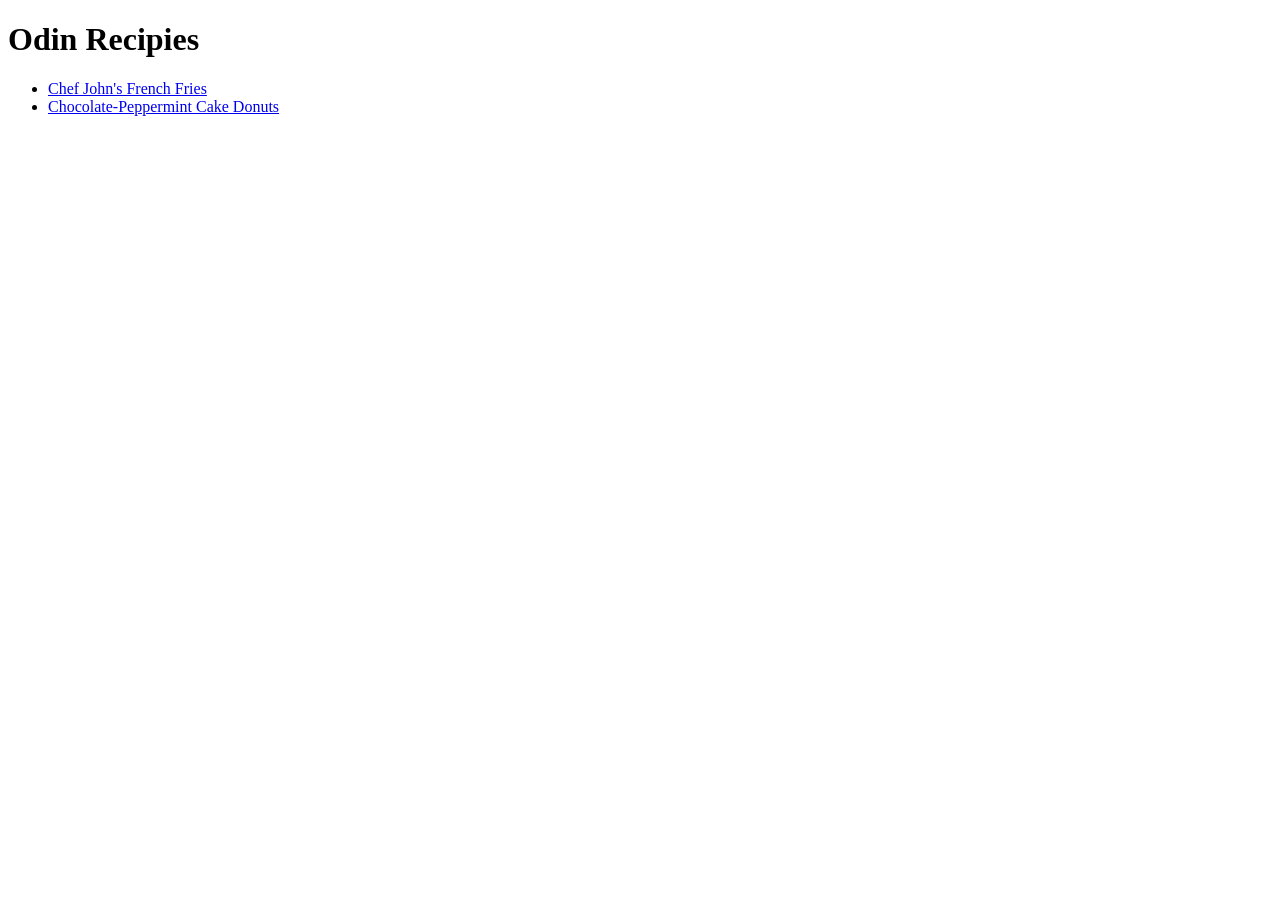
==== index.html @ 32ad605f "added a new recipie - "french fries" adding new variation of recipies!" ====
<!DOCTYPE html>
<html lang="en">
<head>
    <meta charset="UTF-8">
    <meta name="viewport" content="width=device-width, initial-scale=1.0">
    <title>Odin Recipies</title>
</head>
<body>
    <h1>Odin Recipies</h1>
    <ul>
        <li><a href="recipies/fries.html" rel="noopener norefferer">Chef John's French Fries</a></li>
        <li><a href="recipies/donuts.html" rel="norefferer noopener">Chocolate-Peppermint Cake Donuts</a></li>
</ul>
</body>
</html>
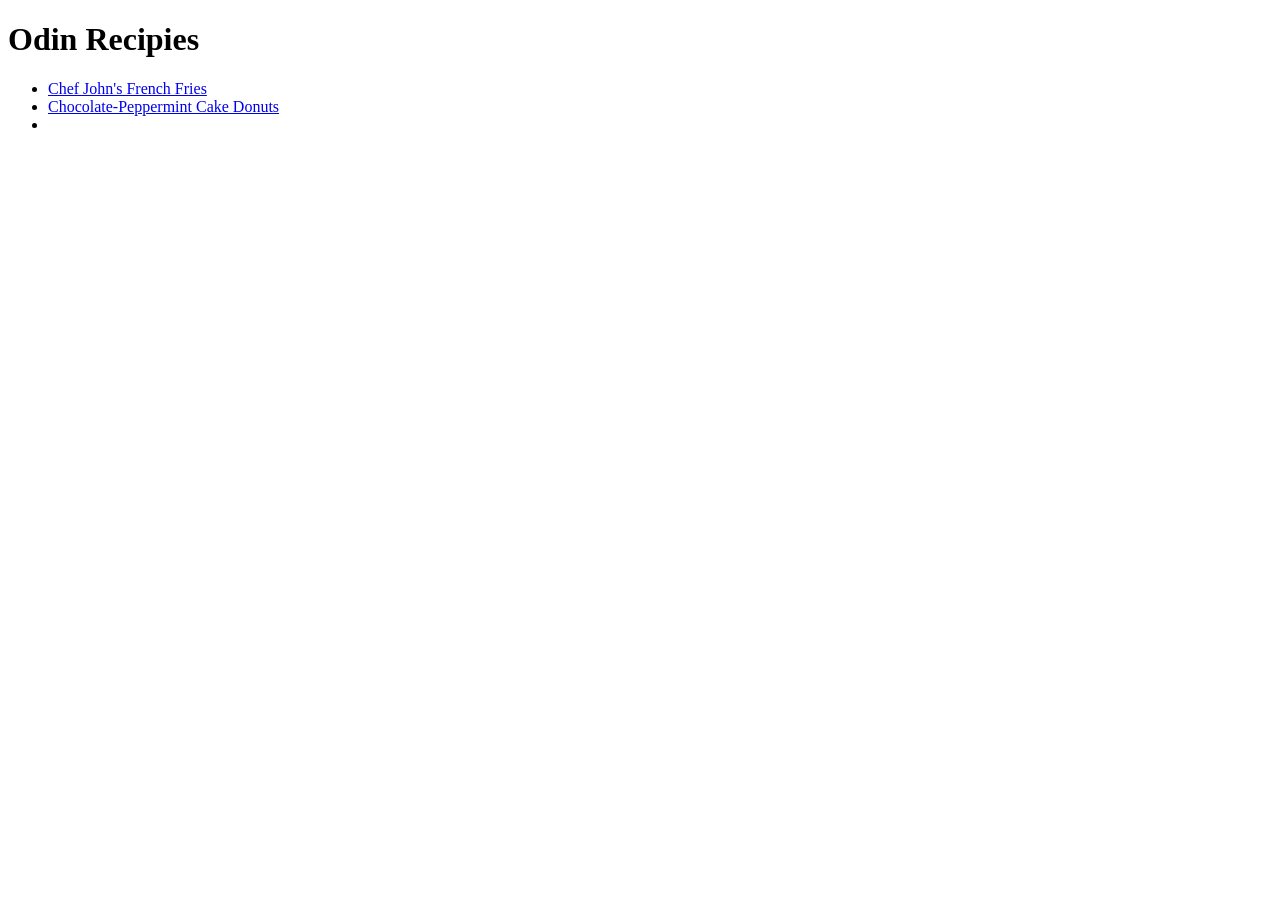
==== commit 17486e31: "added a new recipie, ordered the main index page more info in "README.md" file about the commits" ====
--- a/index.html
+++ b/index.html
@@ -10,6 +10,7 @@
     <ul>
         <li><a href="recipies/fries.html" rel="noopener norefferer">Chef John's French Fries</a></li>
         <li><a href="recipies/donuts.html" rel="norefferer noopener">Chocolate-Peppermint Cake Donuts</a></li>
+        <li><a href="recipies/sandwich.html" rel="noopener norefferer"></a></li>
 </ul>
 </body>
 </html>
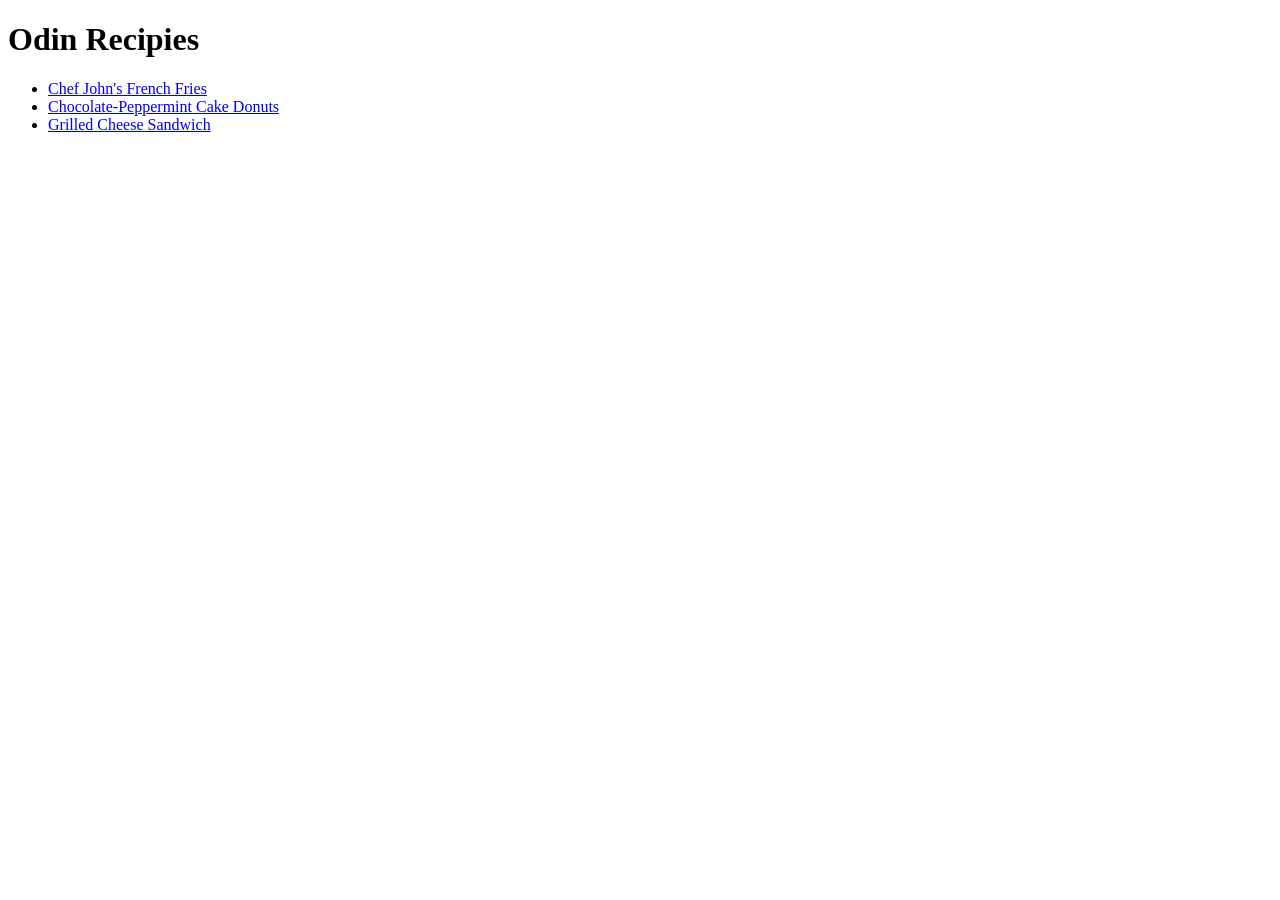
==== commit dbe98e89: "fixed a bug in index.html + updated README.md more info in README.md about this 4th commit" ====
--- a/index.html
+++ b/index.html
@@ -10,7 +10,7 @@
     <ul>
         <li><a href="recipies/fries.html" rel="noopener norefferer">Chef John's French Fries</a></li>
         <li><a href="recipies/donuts.html" rel="norefferer noopener">Chocolate-Peppermint Cake Donuts</a></li>
-        <li><a href="recipies/sandwich.html" rel="noopener norefferer"></a></li>
+        <li><a href="recipies/sandwich.html" rel="noopener norefferer">Grilled Cheese Sandwich</a></li>
 </ul>
 </body>
 </html>
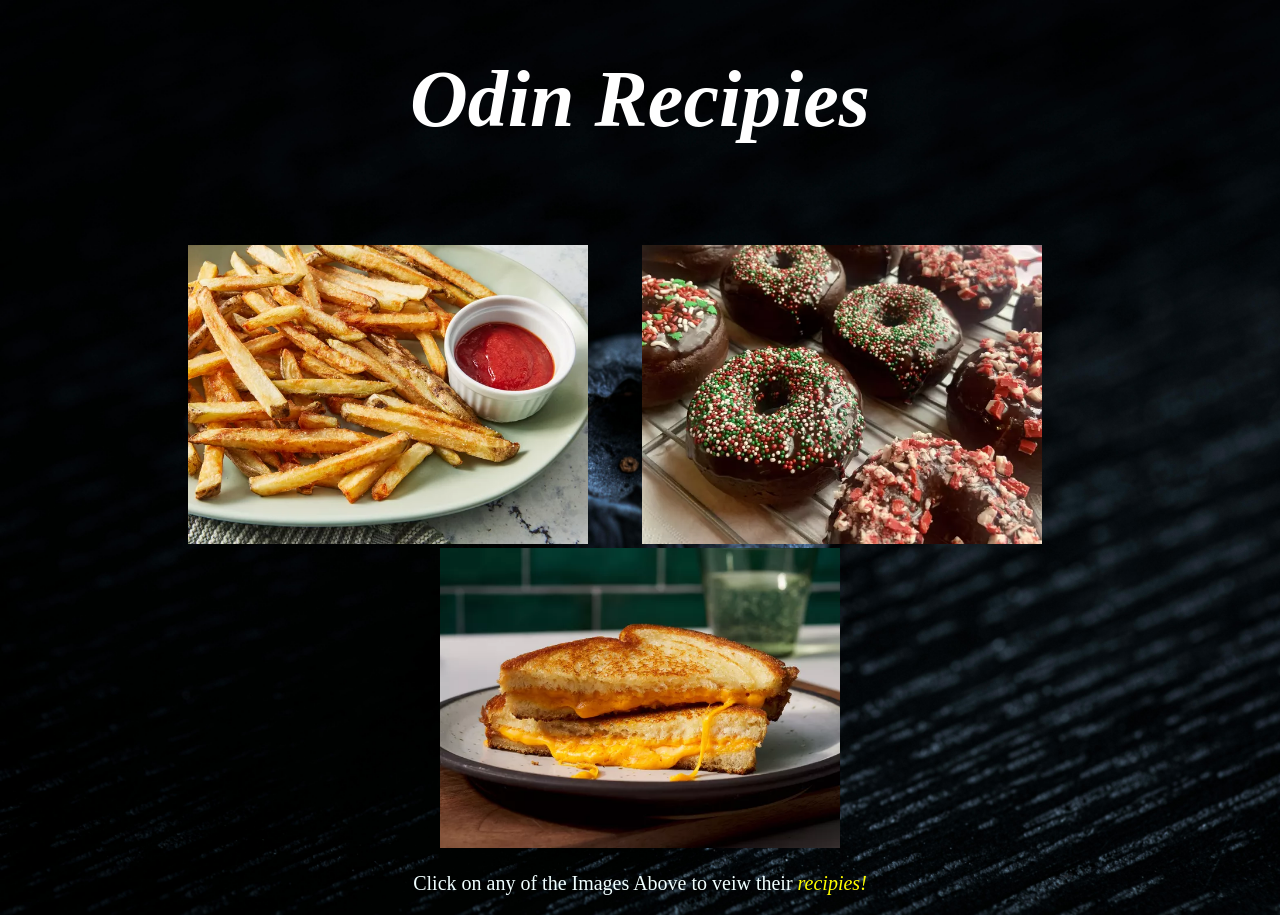
==== commit f1100334: "Completed assignment - styling recipie project from the lesson "https://www.theodinproject.com/lesso" ====
--- a/index.html
+++ b/index.html
@@ -4,13 +4,16 @@
     <meta charset="UTF-8">
     <meta name="viewport" content="width=device-width, initial-scale=1.0">
     <title>Odin Recipies</title>
+    <link rel="stylesheet" href="style.css">
 </head>
-<body>
-    <h1>Odin Recipies</h1>
-    <ul>
-        <li><a href="recipies/fries.html" rel="noopener norefferer">Chef John's French Fries</a></li>
-        <li><a href="recipies/donuts.html" rel="norefferer noopener">Chocolate-Peppermint Cake Donuts</a></li>
-        <li><a href="recipies/sandwich.html" rel="noopener norefferer">Grilled Cheese Sandwich</a></li>
-</ul>
+<body id="main">
+    <h1 id="home_title">Odin Recipies</h1>
+        <div id="recipies">
+
+        <a  href="recipies/fries.html" rel="noopener norefferer"><img src="/recipies/fries.png" id="fries" alt="A picture of French fries" width="400px"></a>
+        <a  href="recipies/donuts.html" rel="norefferer noopener"><img src="/recipies/donuts.png" alt="A picture of donuts" id="donuts"width="400px"></a>
+        <a  href="recipies/sandwich.html" rel="noopener norefferer"><img id="Sand" src="/recipies/sandwich.png" alt="A picture of a sandwich" width="400px"></a>
+        </div>
+    <p id="info">Click on any of the Images Above to veiw their <span>recipies!</span></span></p>
 </body>
 </html>
--- a/style.css
+++ b/style.css
@@ -0,0 +1,75 @@
+ #main {
+    background-image: url(background.jpg);
+    background-repeat: no-repeat;
+    background-size: cover;
+   
+}
+#home_title {
+    color: white;
+    text-align: center;
+    font-family: cursive;
+    font-style: italic;
+    font-size: 80px;
+}
+
+#recipies {
+    text-align: center;
+    margin-top: 100px;
+}
+#fries, #sand, #donuts{
+    padding-right: 50px;  
+}
+
+#info{
+    text-align: center;
+    font-size: 20px;
+    color: azure;
+}
+span{
+    color: yellow;
+    font-style: italic;
+}
+
+#home {
+    font-size: 30px;
+    font-family: cursive;
+    background-color:azure;
+    margin: 30px 30px;
+    border-radius: 10px;
+    position: sticky;
+}
+#home:hover{
+    font-size: 40px;
+}
+#home:active{
+    background-color: black;
+    color: azure;
+}
+
+#recipie_info{
+    color: rgb(255, 255, 255);
+    padding: 100px 300px 200px;
+    font-size: 25px;
+
+}
+#recipie_title{
+    margin-top: 150px;
+    color: white;
+    text-align: center;
+}
+#sand_background {
+    background-image: url(/recipies/sand_background.png);
+    background-size: cover;
+    
+}
+
+#donut_background{
+    background-image: url(/recipies/donut_background.png);
+    background-size: auto;
+}
+
+#fries_background{
+    background-image: url(/recipies/fries_background.jpg);
+    background-size: cover;
+}
+
